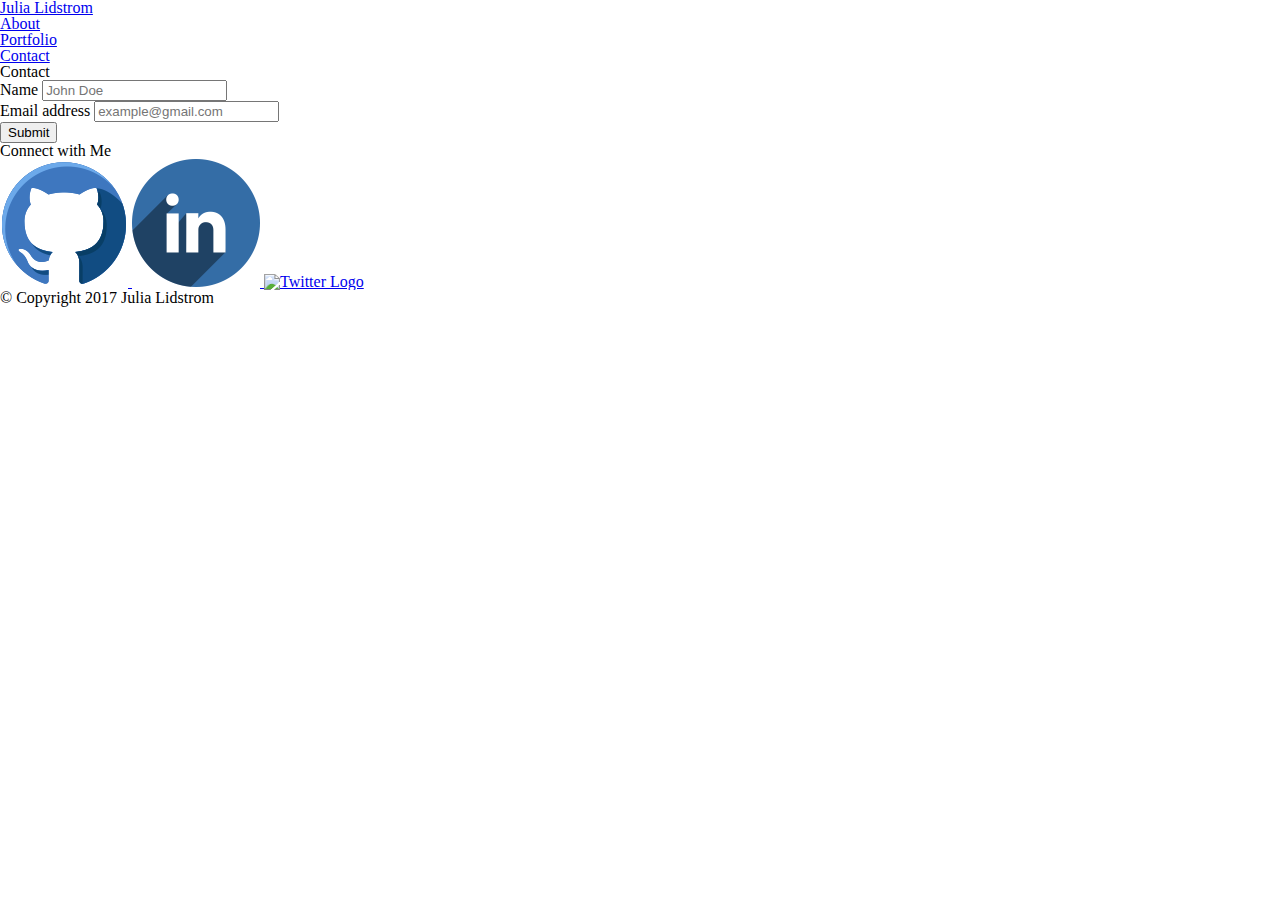
==== contact.html @ 68d95c28 "Updating HTML pages" ====
<!DOCTYPE html>
<html lang="en">
<head>
	<meta charset="UTF-8">
	<title>Julia Lidstrom</title>
	<meta name="viewport" content="width=device-width, initial-scale=1, shrink-to-fit=no">
	<link rel="stylesheet" href="assets/css/reset.css">
	<!-- <link rel="stylesheet" href="assets/css/style.css"> -->
	<link rel="stylesheet" href="https://maxcdn.bootstrapcdn.com/bootstrap/4.0.0-beta.2/css/bootstrap.min.css" integrity="sha384-PsH8R72JQ3SOdhVi3uxftmaW6Vc51MKb0q5P2rRUpPvrszuE4W1povHYgTpBfshb" crossorigin="anonymous">
</head>
 	<body>
	 <!-- Headers and Nav Bar -->
	 	<header>
			<nav class="navbar navbar-light bg-light"> 
				<a class="navbar-brand" href="#">Julia Lidstrom</a>
					<ul class="nav justify-content-end">
						<li class="nav-item">
							<a class="nav-link active" href="index.html">About</a>
						</li>
						<li class="nav-item">
							<a class="nav-link active" href="portfolio.html">Portfolio</a>
						</li>
						<li class="nav-item">
							<a class="nav-link active" href="contact.html">Contact</a></li>				
					</ul>
				</div>
			</nav>
	 	</header>
	 		<!-- Main content -->
		<div class="container">
			<div class="row">
				<div class="col-md-8">
					<h1 class="display-4">Contact</h1>
						<div class="row">
							<div class="col-md-12">
								<form>
									 <div class="form-group">
									   	 <label for="InputName">Name</label>
									   	 <input type="text" class="form-control" id="InputName" placeholder="John Doe">
									  </div> 

									  <div class="form-group">
									    <label for="InputEmail1">Email address</label>
									   	 <input type="email" class="form-control" id="InputEmail1" placeholder="example@gmail.com">
									 </div>
								  	  <button type="submit" class="btn btn-primary">Submit</button>
								</form>
							</div>	
						</div>
				</div>
		
				<div class="col-md-4">
					<div class="card text-center">
					    <div class="card-body">
					      <h4 class="card-title">Connect with Me</h4>
					    </div>
						<a href="https://github.com/JuliaLid" target="_blank" class="hvr-pulse">
							<img src="assets/images/Github.png" alt="GitHub Logo" class="social">
						</a>
						<a href="https://www.linkedin.com/in/julialidstrom/" target="_blank" class="hvr-pulse"> 
							<img src="assets/images/linkedin.png" alt="LinkedIn Logo" class="social">
						</a>
						<a href="https://twitter.com/Russian_Jules" target="_blank" class="hvr-pulse">
							<img src="assets/images/Twitter.png" alt="Twitter Logo" class="social">
						</a>
					 </div>
				</div>
			</div>
			
			<footer class="footer">
				<div class="container">
					<span class="text-muted">&copy; Copyright 2017 Julia Lidstrom</span>
				</div>
			</footer>

		</div>
 	</body>
</html>
---- assets/css/style.css ----
/*Main styling*/
* {
  box-sizing: border-box;
 }
body {
	background-image: url('../images/concrete_seamless.png');
	font-family: "Arial", "Helvetica Neue", Helvetica, sans-serif;
	line-height: 200%;
	margin: 0 auto;
}
#page  {
	width: 960px;
	margin:20px auto 20px auto;
}
#content {
	width: 650px;
	float: left;
}

/*styling for header including nav bar*/
nav {
	height: 70px;
	background-color: #ffffff;
	border-bottom: 2px solid #cccccc;
	border-top: 1px solid #cccccc;
	/*position: relative;*/
}

h1 {
	height: 68px;
	width: 250px;
	font-size: 34px;
	background-color: #6DBDD6;
	color:#ffffff;
	text-align: center;
	float: left;
	line-height: 50px;
	letter-spacing: 3px;
	font-family: 'Poiret One', cursive;
	font-weight: bold;
}

nav ul {
	margin: 0px;
	padding: 10px 0px 5px 30px;
	text-align: right;
	font-size: 18px;
}
nav li {
	display: inline;
	margin-right: 40px;
}

nav a,a {
	text-decoration: none;
	color: #777777;
}
nav a:hover {
	color: #6DBDD6;
	font-size: 20px;
	font-weight: bold;
}

/*styling for main content*/
article {
	float: left;
	background-color: #ffffff;
	padding: 0px 10px 10px 10px;
	margin: 30px auto;
}
h2 {
	color: #6DBDD6;
	padding-left: 20px;
	font-size: 24px;
	margin-bottom: 20px;
	padding-top: 20px
	font-weight: bold;
}
hr {
	margin: 0px 20px 20px 20px;
	background-color: #666666;
}
#page h2 {
	padding-top: 10px;
	font-weight: bold;
}

p {
	color: #777777;
	margin: 20px;
}
#headshot {
	width: 200px;
	height: 200px;
	padding-right: 10px;
	float: left;
}

/*styling for sidebar*/
aside {
	width: 270px;
	float: right;
	background-color: #ffffff;
	margin: 30px auto;
	padding: 0px 0px 0px 10px;
}
aside h2 {
	color: #6DBDD6;
	padding-top:10px;
	margin-bottom: 20px;
	font-weight: bold;
}
a img {
	width: 80px;
	height: 80px;
	vertical-align: middle;
	opacity: 0.8;
	padding-right: 5px;
}

/* * Hover.css (http://ianlunn.github.io/Hover/)
 * Version: 2.2.1
 * Author: Ian Lunn @IanLunn
 * Author URL: http://ianlunn.co.uk/
 * Github: https://github.com/IanLunn/Hover
 Used under MIT License*/

@-webkit-keyframes hvr-pulse {
  25% {
    -webkit-transform: scale(1.1);
    transform: scale(1.1);
  }
  75% {
    -webkit-transform: scale(0.9);
    transform: scale(0.9);
  }
}
@keyframes hvr-pulse {
  25% {
    -webkit-transform: scale(1.1);
    transform: scale(1.1);
  }
  75% {
    -webkit-transform: scale(0.9);
    transform: scale(0.9);
  }
}
.hvr-pulse {
  display: inline-block;
  vertical-align: middle;
  -webkit-transform: perspective(1px) translateZ(0);
  transform: perspective(1px) translateZ(0);
  box-shadow: 0 0 1px transparent;
}
.hvr-pulse:hover, .hvr-pulse:focus, .hvr-pulse:active {
  -webkit-animation-name: hvr-pulse;
  animation-name: hvr-pulse;
  -webkit-animation-duration: 1s;
  animation-duration: 1s;
  -webkit-animation-timing-function: linear;
  animation-timing-function: linear;
  -webkit-animation-iteration-count: infinite;
  animation-iteration-count: infinite;
}

#social {
	padding-bottom: 20px;
	margin-left: auto;
	margin-right: auto;
	text-align: center;
}

/*styling for footer*/
footer {
	clear: both;
	text-align: center;
	background-color: #666666;
	color: #ffffff;
	font-size: 70%;
	height: 50px;
	padding: 7px 0px 0px 20px;
	border-top: thick solid #6DBDD6;
	position:fixed;
	left: 0;
	bottom: 0;
	width: 100%;
}

/*styling for the Contact page*/
#contact {
	width: 650px;
	float: left;
	background-color: #ffffff;
	padding: 0px 10px 10px 10px;
	margin: 30px auto;
}
form {
	margin-left: 20px;
	line-height: 150%;
}
label {
	color:#777777;
	font-weight: bold;	
}

#name, #email {
	border-radius: 5px;
	height: 30px;
}

#message {
	border-radius: 5px;
}
/*styling for Submit button*/
button {
	background-color: #6DBDD6;
	color: #ffffff;
	border-radius: 4px;
	letter-spacing: 2px;
	height: 30px;
	width: 150px;
	font-size: 18px;
}
button:hover {
	background-color: #42aaf4;
	font-size: 20px;
	box-shadow: inset 0 0 20px rgba(255, 255, 255, .5), 0 0 20px rgba(255, 255, 255, .2);
} 
#name , #email, #message {
	margin-top: 5px;
}

/*styling for Portfolio Ppage*/
#portfolio {
	width: 650px;
	float: left;
	background-color: #ffffff;
	margin-top: 30px;
	
}
.gallery {
	border:1px solid transparent;
	width: 285px;
	margin: 10px 0px 10px 20px;
	font-size:0px;
}
.gallery:hover {
	border:1px solid #999;
}
.gallery img {
	width: 100%;
	height: 100%;
	padding: 0px;
}
.gallery a {
	text-align: center;
	background-color: #6DBDD6;
}
.gallery .desc {
	text-align: center;
	padding: 0px;
	background-color: #6DBDD6;
	color: #ffffff;
	font-size: 18px;
	font-weight: bold;
}
.responsive {
	padding: 6px;
	float: left;
}

/*styling for hover effects 
Hover.css (http://ianlunn.github.io/Hover/)
 * Version: 2.2.1
 * Author: Ian Lunn @IanLunn
 * Author URL: http://ianlunn.co.uk/
 * Github: https://github.com/IanLunn/Hover
  Used under MIT License */
.hvr-bounce-in {
  display: inline-block;
  vertical-align: middle;
  -webkit-transform: perspective(1px) translateZ(0);
  transform: perspective(1px) translateZ(0);
  box-shadow: 0 0 1px transparent;
  -webkit-transition-duration: 0.5s;
  transition-duration: 0.5s;
}
.hvr-bounce-in:hover, .hvr-bounce-in:focus, .hvr-bounce-in:active {
  -webkit-transform: scale(1.2);
  transform: scale(1.2);
  -webkit-transition-timing-function: cubic-bezier(0.47, 2.02, 0.31, -0.36);
  transition-timing-function: cubic-bezier(0.47, 2.02, 0.31, -0.36);
}
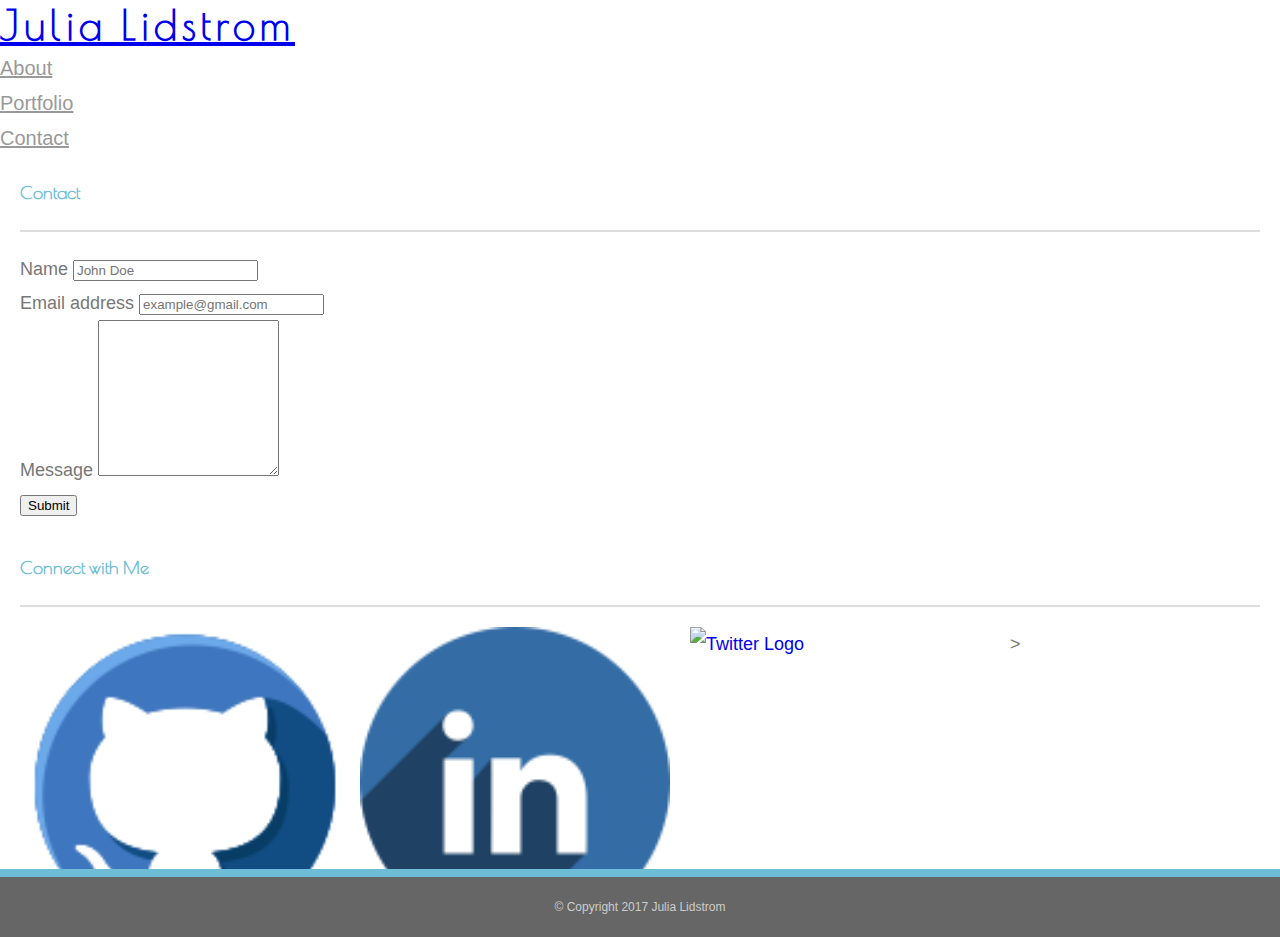
==== commit d3e41d35: "Updating Bootstrap styling" ====
--- a/contact.html
+++ b/contact.html
@@ -1,18 +1,20 @@
 <!DOCTYPE html>
 <html lang="en">
 <head>
-	<meta charset="UTF-8">
+<meta charset="UTF-8">
 	<title>Julia Lidstrom</title>
 	<meta name="viewport" content="width=device-width, initial-scale=1, shrink-to-fit=no">
 	<link rel="stylesheet" href="assets/css/reset.css">
-	<!-- <link rel="stylesheet" href="assets/css/style.css"> -->
+	<link href="https://fonts.googleapis.com/css?family=Poiret+One" rel="stylesheet">
+	<link rel="icon" type="image/png" sizes="16x16" href="assets/images/favicon.png">
 	<link rel="stylesheet" href="https://maxcdn.bootstrapcdn.com/bootstrap/4.0.0-beta.2/css/bootstrap.min.css" integrity="sha384-PsH8R72JQ3SOdhVi3uxftmaW6Vc51MKb0q5P2rRUpPvrszuE4W1povHYgTpBfshb" crossorigin="anonymous">
+	<link rel="stylesheet" href="assets/css/style.css">
 </head>
  	<body>
 	 <!-- Headers and Nav Bar -->
 	 	<header>
 			<nav class="navbar navbar-light bg-light"> 
-				<a class="navbar-brand" href="#">Julia Lidstrom</a>
+				<a class="navbar-brand logo" href="#">Julia Lidstrom</a>
 					<ul class="nav justify-content-end">
 						<li class="nav-item">
 							<a class="nav-link active" href="index.html">About</a>
@@ -30,49 +32,61 @@
 		<div class="container">
 			<div class="row">
 				<div class="col-md-8">
-					<h1 class="display-4">Contact</h1>
-						<div class="row">
-							<div class="col-md-12">
-								<form>
-									 <div class="form-group">
-									   	 <label for="InputName">Name</label>
-									   	 <input type="text" class="form-control" id="InputName" placeholder="John Doe">
-									  </div> 
+					<div class="addingPadding">
+						<h1>Contact</h1>
+							<div class="row">
+								<div class="col-md-12">
+									<form>
+										 <div class="form-group">
+										   	 <label for="InputName">Name</label>
+										   	 <input type="text" class="form-control" id="InputName" placeholder="John Doe">
+										  </div> 
 
-									  <div class="form-group">
-									    <label for="InputEmail1">Email address</label>
-									   	 <input type="email" class="form-control" id="InputEmail1" placeholder="example@gmail.com">
-									 </div>
-								  	  <button type="submit" class="btn btn-primary">Submit</button>
-								</form>
-							</div>	
-						</div>
+										  <div class="form-group">
+										    <label for="InputEmail1">Email address</label>
+										   	 <input type="email" class="form-control" id="InputEmail1" placeholder="example@gmail.com">
+										 </div>
+
+										  <div class="form-group">
+										    <label for="exampleFormControlTextarea1">Message</label>
+										    <textarea class="form-control" id="exampleFormControlTextarea1" rows="10"></textarea>
+										  </div>
+
+									  	  <button type="submit" class="btn btn-primary">Submit</button>
+									</form>
+								</div>	
+							</div>
+					</div>
 				</div>
 		
+	<!-- Connect with Me Section -->
 				<div class="col-md-4">
-					<div class="card text-center">
-					    <div class="card-body">
-					      <h4 class="card-title">Connect with Me</h4>
-					    </div>
-						<a href="https://github.com/JuliaLid" target="_blank" class="hvr-pulse">
-							<img src="assets/images/Github.png" alt="GitHub Logo" class="social">
-						</a>
-						<a href="https://www.linkedin.com/in/julialidstrom/" target="_blank" class="hvr-pulse"> 
-							<img src="assets/images/linkedin.png" alt="LinkedIn Logo" class="social">
-						</a>
-						<a href="https://twitter.com/Russian_Jules" target="_blank" class="hvr-pulse">
-							<img src="assets/images/Twitter.png" alt="Twitter Logo" class="social">
-						</a>
-					 </div>
+						<div class="addingPadding">
+							<div class="card text-center">
+					   			<div class="card-body">
+					      			<h4 class="card-title">Connect with Me</h4>
+					  					<a href="https://github.com/JuliaLid" target="_blank" class="hvr-pulse">
+										<img src="assets/images/Github.png" alt="GitHub Logo" class="social">
+										</a>
+
+										<a href="https://www.linkedin.com/in/julialidstrom/" target="_blank" class="hvr-pulse"> 
+											<img src="assets/images/linkedin.png" alt="LinkedIn Logo" class="social">
+										</a>
+
+										<a href="https://twitter.com/Russian_Jules" target="_blank" class="hvr-pulse">
+											<img src="assets/images/Twitter.png" alt="Twitter Logo" class="social">
+										</a>
+						 		</div>
+							</div>
+						</div>
+					</div>
 				</div>
-			</div>
-			
-			<footer class="footer">
-				<div class="container">
+		<!-- Footer -->
+				<footer id="footer" >
+				<!-- <div class="container"> -->
 					<span class="text-muted">&copy; Copyright 2017 Julia Lidstrom</span>
-				</div>
-			</footer>
-
+				<!-- </div> -->
+				</footer>
 		</div>
  	</body>
-</html>+</html>>--- a/assets/css/style.css
+++ b/assets/css/style.css
@@ -1,272 +1,109 @@
-/*Main styling*/
-* {
-  box-sizing: border-box;
- }
-body {
-	background-image: url('../images/concrete_seamless.png');
-	font-family: "Arial", "Helvetica Neue", Helvetica, sans-serif;
-	line-height: 200%;
-	margin: 0 auto;
-}
-#page  {
-	width: 960px;
-	margin:20px auto 20px auto;
-}
-#content {
-	width: 650px;
-	float: left;
+html {
+  position: relative;
+  min-height: 100%;
 }
 
-/*styling for header including nav bar*/
-nav {
-	height: 70px;
-	background-color: #ffffff;
-	border-bottom: 2px solid #cccccc;
-	border-top: 1px solid #cccccc;
-	/*position: relative;*/
+
+body {
+  font-family: Arial, "Helvetica Neue", Helvetica, sans-serif;
+  font-size: 18px;
+  line-height: 34px;
+  color: #777;
+  margin-bottom: 60px;
+ }
+
+/*styling for header*/
+.navbar-custom {
+  border-bottom: 2px solid #efefef;
+  margin-bottom: 60px;
+  background: red;
+
 }
 
-h1 {
-	height: 68px;
-	width: 250px;
-	font-size: 34px;
-	background-color: #6DBDD6;
-	color:#ffffff;
-	text-align: center;
-	float: left;
-	line-height: 50px;
-	letter-spacing: 3px;
-	font-family: 'Poiret One', cursive;
-	font-weight: bold;
+
+.navbar-brand {
+   font-family: 'Poiret One', cursive;
+   font-size: 40px;
+   font-weight: 700;
+   line-height: 50px;
+   letter-spacing: 5px;
 }
 
-nav ul {
-	margin: 0px;
-	padding: 10px 0px 5px 30px;
-	text-align: right;
-	font-size: 18px;
-}
-nav li {
-	display: inline;
-	margin-right: 40px;
+a.nav-link.active {
+  color: #999;
+  font-size: 20px;
 }
 
-nav a,a {
-	text-decoration: none;
-	color: #777777;
-}
-nav a:hover {
-	color: #6DBDD6;
-	font-size: 20px;
-	font-weight: bold;
+a.nav-link.active:hover {
+  color: #6DBDD6;
+  font-size: 20px;
+  font-weight: bold;
+  cursor: pointer;
 }
 
-/*styling for main content*/
-article {
-	float: left;
-	background-color: #ffffff;
-	padding: 0px 10px 10px 10px;
-	margin: 30px auto;
-}
-h2 {
-	color: #6DBDD6;
-	padding-left: 20px;
-	font-size: 24px;
-	margin-bottom: 20px;
-	padding-top: 20px
-	font-weight: bold;
-}
-hr {
-	margin: 0px 20px 20px 20px;
-	background-color: #666666;
-}
-#page h2 {
-	padding-top: 10px;
-	font-weight: bold;
+
+/*styling for main section*/
+h1 {
+  font-family: 'Poiret One', cursive;
+  font-weight: 700;
+  color: #6DBDD6;
+  border-bottom: 2px solid #ddd;
+  margin-bottom: 20px;
+  padding-bottom: 20px;
 }
 
-p {
-	color: #777777;
-	margin: 20px;
-}
-#headshot {
-	width: 200px;
-	height: 200px;
-	padding-right: 10px;
-	float: left;
+img {
+  float: left;
+  margin-top: 10px;
+  margin-right: 25px;
 }
 
 /*styling for sidebar*/
-aside {
-	width: 270px;
-	float: right;
-	background-color: #ffffff;
-	margin: 30px auto;
-	padding: 0px 0px 0px 10px;
-}
-aside h2 {
-	color: #6DBDD6;
-	padding-top:10px;
-	margin-bottom: 20px;
-	font-weight: bold;
-}
-a img {
-	width: 80px;
-	height: 80px;
-	vertical-align: middle;
-	opacity: 0.8;
-	padding-right: 5px;
+.card-title {
+  font-family: 'Poiret One', cursive;
+  font-weight: 700;
+  color: #6DBDD6;
+  padding-bottom: 20px;
+  border-bottom: 2px solid #ddd;
 }
 
-/* * Hover.css (http://ianlunn.github.io/Hover/)
- * Version: 2.2.1
- * Author: Ian Lunn @IanLunn
- * Author URL: http://ianlunn.co.uk/
- * Github: https://github.com/IanLunn/Hover
- Used under MIT License*/
-
-@-webkit-keyframes hvr-pulse {
-  25% {
-    -webkit-transform: scale(1.1);
-    transform: scale(1.1);
-  }
-  75% {
-    -webkit-transform: scale(0.9);
-    transform: scale(0.9);
-  }
-}
-@keyframes hvr-pulse {
-  25% {
-    -webkit-transform: scale(1.1);
-    transform: scale(1.1);
-  }
-  75% {
-    -webkit-transform: scale(0.9);
-    transform: scale(0.9);
-  }
-}
-.hvr-pulse {
-  display: inline-block;
-  vertical-align: middle;
-  -webkit-transform: perspective(1px) translateZ(0);
-  transform: perspective(1px) translateZ(0);
-  box-shadow: 0 0 1px transparent;
-}
-.hvr-pulse:hover, .hvr-pulse:focus, .hvr-pulse:active {
-  -webkit-animation-name: hvr-pulse;
-  animation-name: hvr-pulse;
-  -webkit-animation-duration: 1s;
-  animation-duration: 1s;
-  -webkit-animation-timing-function: linear;
-  animation-timing-function: linear;
-  -webkit-animation-iteration-count: infinite;
-  animation-iteration-count: infinite;
+.social {
+  width: 25%;
+  margin-top: 20px;
+  margin-right: 10px;
 }
 
-#social {
-	padding-bottom: 20px;
-	margin-left: auto;
-	margin-right: auto;
-	text-align: center;
+.social:first-child {
+  margin-left: 10px;
 }
 
-/*styling for footer*/
-footer {
-	clear: both;
-	text-align: center;
-	background-color: #666666;
-	color: #ffffff;
-	font-size: 70%;
-	height: 50px;
-	padding: 7px 0px 0px 20px;
-	border-top: thick solid #6DBDD6;
-	position:fixed;
-	left: 0;
-	bottom: 0;
-	width: 100%;
+.addingPadding {
+  margin: 10px;
+  padding: 10px;
 }
 
-/*styling for the Contact page*/
-#contact {
-	width: 650px;
-	float: left;
-	background-color: #ffffff;
-	padding: 0px 10px 10px 10px;
-	margin: 30px auto;
-}
-form {
-	margin-left: 20px;
-	line-height: 150%;
-}
-label {
-	color:#777777;
-	font-weight: bold;	
+/*footer*/
+
+#footer {
+  position: absolute;
+  left: 0;
+  right:0;
+  bottom: 0;
+  width: 100%;
+  /* Set the fixed height of the footer here */
+  min-height: 60px;
+  line-height: 60px; /* Vertically center the text there */
+  background: #666;
+  border-top: 8px solid #6DBDD6;
+  text-align: center;
+  font-size: 12px;
+  color: #ccc;
 }
 
-#name, #email {
-	border-radius: 5px;
-	height: 30px;
-}
-
-#message {
-	border-radius: 5px;
-}
-/*styling for Submit button*/
-button {
-	background-color: #6DBDD6;
-	color: #ffffff;
-	border-radius: 4px;
-	letter-spacing: 2px;
-	height: 30px;
-	width: 150px;
-	font-size: 18px;
-}
-button:hover {
-	background-color: #42aaf4;
-	font-size: 20px;
-	box-shadow: inset 0 0 20px rgba(255, 255, 255, .5), 0 0 20px rgba(255, 255, 255, .2);
-} 
-#name , #email, #message {
-	margin-top: 5px;
-}
-
-/*styling for Portfolio Ppage*/
-#portfolio {
-	width: 650px;
-	float: left;
-	background-color: #ffffff;
-	margin-top: 30px;
-	
-}
-.gallery {
-	border:1px solid transparent;
-	width: 285px;
-	margin: 10px 0px 10px 20px;
-	font-size:0px;
-}
-.gallery:hover {
-	border:1px solid #999;
-}
-.gallery img {
-	width: 100%;
-	height: 100%;
-	padding: 0px;
-}
-.gallery a {
-	text-align: center;
-	background-color: #6DBDD6;
-}
-.gallery .desc {
-	text-align: center;
-	padding: 0px;
-	background-color: #6DBDD6;
-	color: #ffffff;
-	font-size: 18px;
-	font-weight: bold;
-}
-.responsive {
-	padding: 6px;
-	float: left;
+h3 {
+  color: #6DBDD6;
+  text-align: center;
+  letter-spacing: .1em;
 }
 
 /*styling for hover effects 
@@ -291,3 +128,6 @@
   -webkit-transition-timing-function: cubic-bezier(0.47, 2.02, 0.31, -0.36);
   transition-timing-function: cubic-bezier(0.47, 2.02, 0.31, -0.36);
 }
+
+
+ 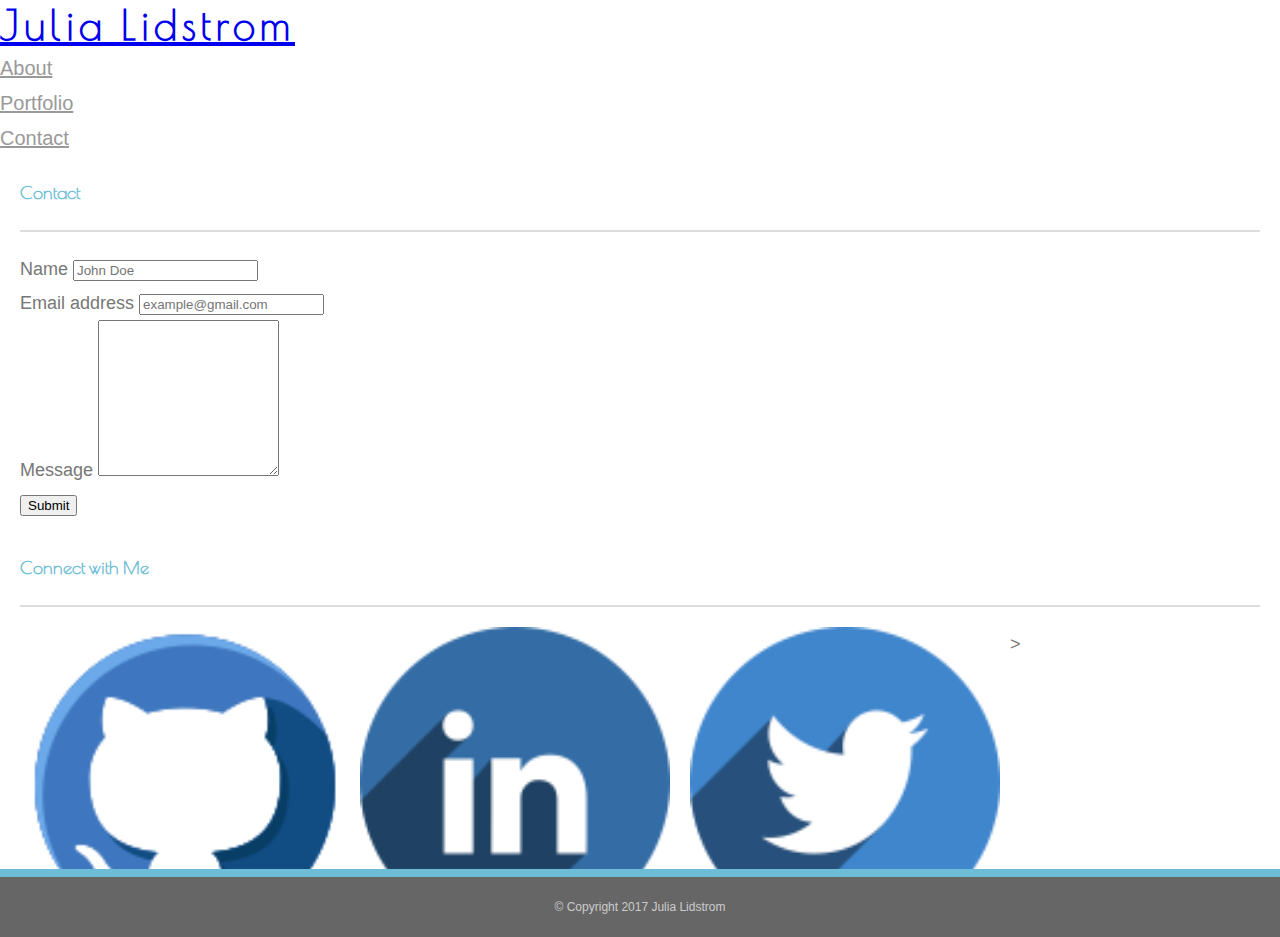
==== commit 6d65cfba: "Updated image reference" ====
--- a/contact.html
+++ b/contact.html
@@ -74,7 +74,7 @@
 										</a>
 
 										<a href="https://twitter.com/Russian_Jules" target="_blank" class="hvr-pulse">
-											<img src="assets/images/Twitter.png" alt="Twitter Logo" class="social">
+											<img src="assets/images/twitter.png" alt="Twitter Logo" class="social">
 										</a>
 						 		</div>
 							</div>
--- a/assets/css/style.css
+++ b/assets/css/style.css
@@ -104,6 +104,8 @@
   color: #6DBDD6;
   text-align: center;
   letter-spacing: .1em;
+  font-size: 125%;
+
 }
 
 /*styling for hover effects 
